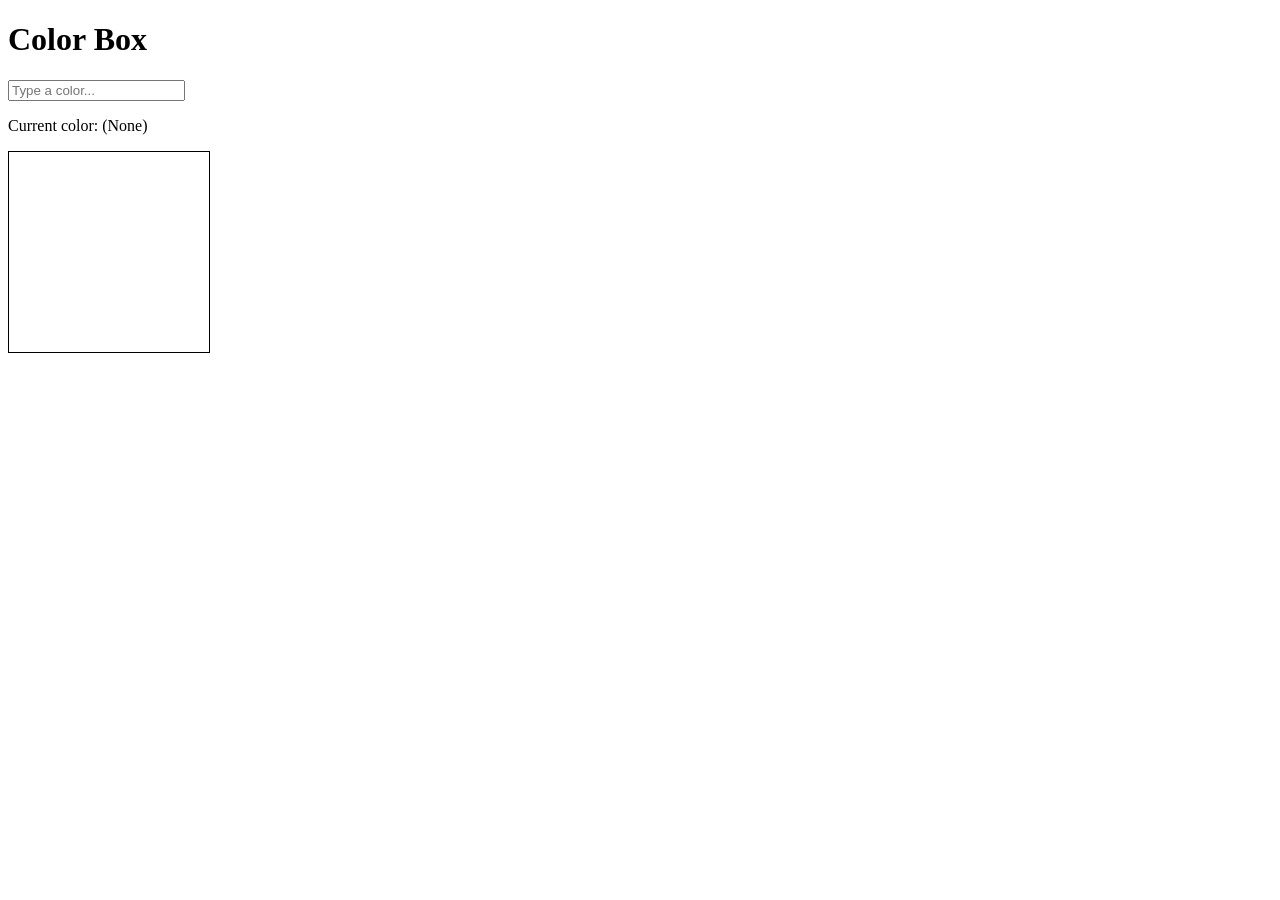
==== index.html @ 65796d03 "Learned something about DOM" ====
<!doctype html>
<html>
  <body>
    <h1>Color Box</h1>
    <input id="colorInput" placeholder="Type a color..." />
    <p id="label">Current color: (None)</p>
    <div
      id="box"
      style="
        width: 200px;
        height: 200px;
        border: 1px solid black;
        margin-top: 1rem;
      "
    ></div>

    <script>
      // Your code here

      const label = document.getElementById("label");

      const userType = document.getElementById("colorInput");
      const boxDisplay = document.getElementById("box");

      userType.addEventListener("input", (event) => {
        const color = event.target.value;

        if (color === "") {
          boxDisplay.style.backgroundColor = "white";
          label.textContent = "Current color: (none)";
        } else {
          boxDisplay.style.backgroundColor = color;
          label.textContent = `Current color: ${color}`;
        }
      });
    </script>
  </body>
</html>
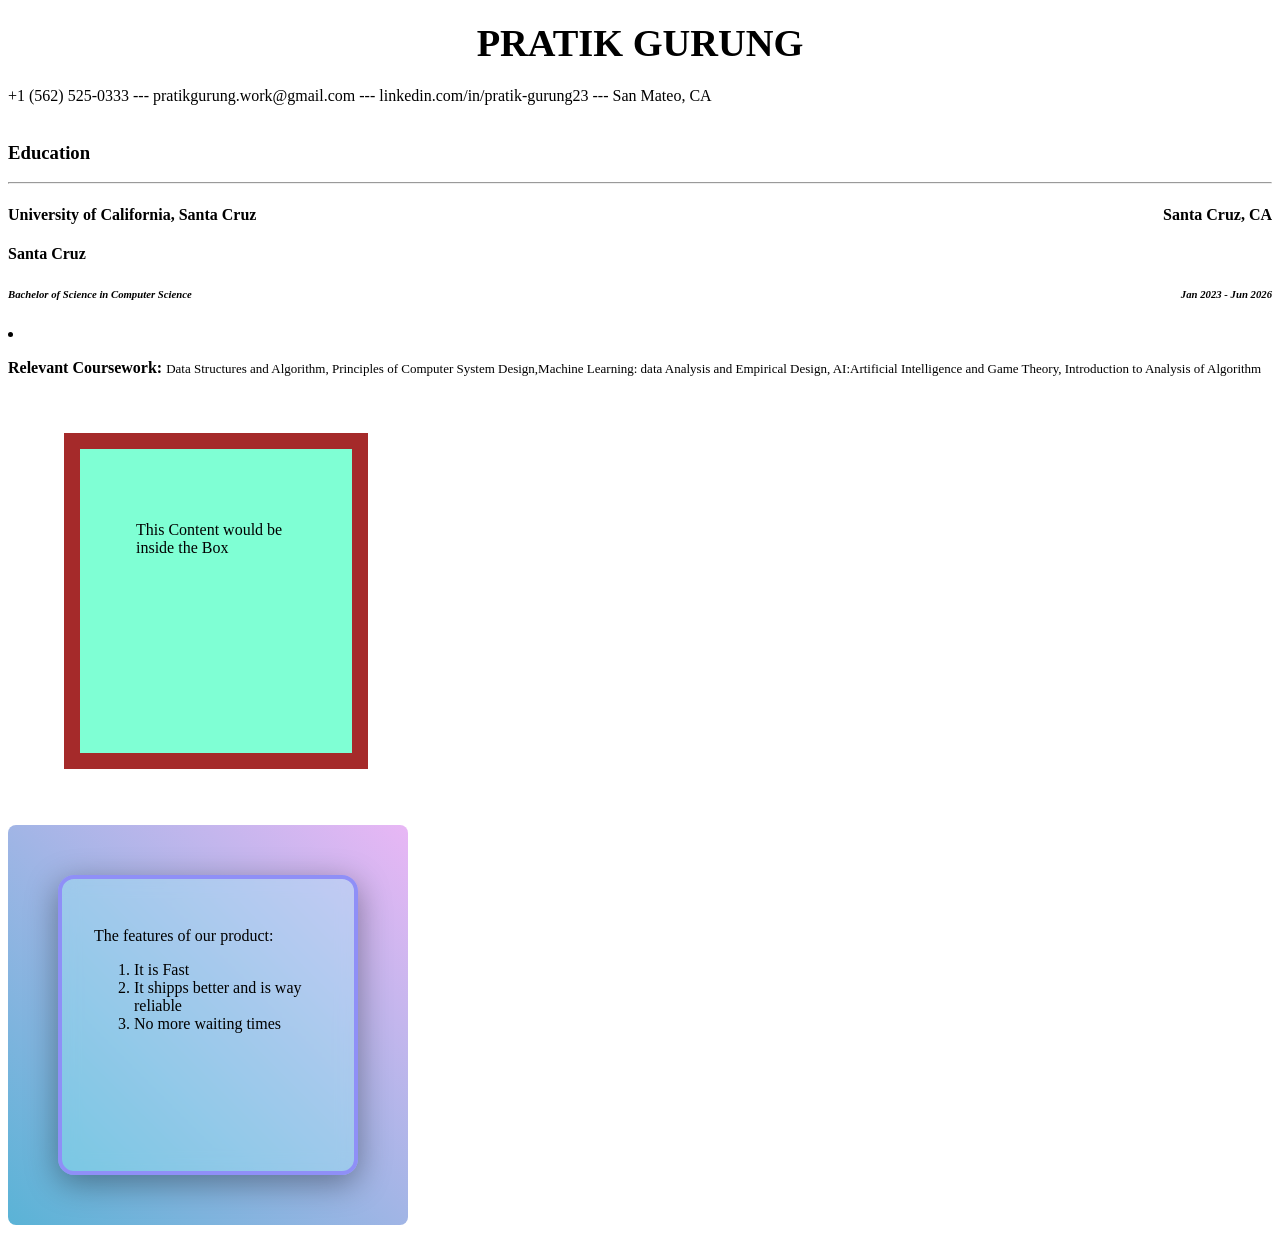
==== commit 2b3a7e38: "Learned a lot about tool grid and styling box model and hover background linear-gradient" ====
--- a/index.html
+++ b/index.html
@@ -1,38 +1,63 @@
 <!doctype html>
-<html>
+<html lang="en">
+  <head>
+    <meta charset="UTF-8" />
+    <meta name="viewport" content="width=device-width, initial-scale=1.0" />
+    <link rel="stylesheet" href="global.css" />
+    <title>PratikGurungSWE-Resume</title>
+  </head>
   <body>
-    <h1>Color Box</h1>
-    <input id="colorInput" placeholder="Type a color..." />
-    <p id="label">Current color: (None)</p>
-    <div
-      id="box"
-      style="
-        width: 200px;
-        height: 200px;
-        border: 1px solid black;
-        margin-top: 1rem;
-      "
-    ></div>
+    <header>
+      <h1 style="display: flex; justify-content: center">
+        <big> PRATIK GURUNG</big>
+      </h1>
+      <a>+1 (562) 525-0333</a>
+      <a> --- </a>
+      <a> pratikgurung.work@gmail.com</a>
+      <a> --- </a>
+      <a>linkedin.com/in/pratik-gurung23</a>
+      <a> --- </a>
+      <a> San Mateo, CA</a>
+    </header>
 
-    <script>
-      // Your code here
+    <br />
 
-      const label = document.getElementById("label");
+    <div>
+      <h3>Education</h3>
+      <hr />
+      <h4 style="display: flex; justify-content: space-between; width: 100%">
+        University of California, Santa Cruz <span>Santa Cruz, CA</span>
+      </h4>
+      <h4>Santa Cruz</h4>
+      <h6 style="display: flex; justify-content: space-between; width: 100%">
+        <i>Bachelor of Science in Computer Science</i>
+        <span> <i>Jan 2023 - Jun 2026 </i></span>
+      </h6>
+      <li>
+        <p style="font-size: medium">
+          <strong>Relevant Coursework:</strong>
+          <span style="font-size: small">
+            Data Structures and Algorithm, Principles of Computer System
+            Design,Machine Learning: data Analysis and Empirical Design,
+            AI:Artificial Intelligence and Game Theory, Introduction to Analysis
+            of Algorithm
+          </span>
+        </p>
+      </li>
+      <div class="box">
+        <p>This Content would be inside the Box</p>
+      </div>
 
-      const userType = document.getElementById("colorInput");
-      const boxDisplay = document.getElementById("box");
-
-      userType.addEventListener("input", (event) => {
-        const color = event.target.value;
-
-        if (color === "") {
-          boxDisplay.style.backgroundColor = "white";
-          label.textContent = "Current color: (none)";
-        } else {
-          boxDisplay.style.backgroundColor = color;
-          label.textContent = `Current color: ${color}`;
-        }
-      });
-    </script>
+      <div class="box-2">
+        <div class="card">
+          <p>The features of our product:</p>
+          <ol>
+            <li>It is Fast</li>
+            <li>It shipps better and is way reliable</li>
+            <li>No more waiting times</li>
+          </ol>
+        </div>
+      </div>
+    </div>
   </body>
 </html>
--- a/global.css
+++ b/global.css
@@ -0,0 +1,43 @@
+.box {
+  display: block;
+  border: 1rem solid brown;
+  background-color: aquamarine;
+  padding: 3.5rem;
+  margin: 3.5rem;
+  width: 10rem;
+  height: 12rem;
+}
+
+.box-2 {
+  background-color: rgb(193, 223, 250);
+  width: 400px;
+  height: 400px;
+  display: flex;
+  justify-content: center;
+  align-items: center;
+  /* border: 120px; */
+  box-sizing: border-box;
+  background: linear-gradient(45deg, #5ab3d6, #e8b7f5);
+  border-radius: 0.5rem;
+  perspective: 1000px;
+}
+.card {
+  background-color: rgb(153, 247, 247, 0.3);
+  backdrop-filter: blur(10px);
+  width: 300px;
+  height: 300px;
+  border: 4px solid rgb(143, 143, 247);
+  padding: 2rem;
+  /* border: 120px; */
+  margin: 0;
+  box-sizing: border-box;
+  border-radius: 1rem;
+  box-shadow: 0 8px 32px 0 rgba(0, 0, 0, 0.37);
+  transition: all 0.3s ease;
+}
+
+.card:hover {
+  transform: translateZ(50px);
+  box-shadow: 0 12px 45px 0 rgba(0, 0, 0, 0.5);
+  border-color: whitesmoke;
+}
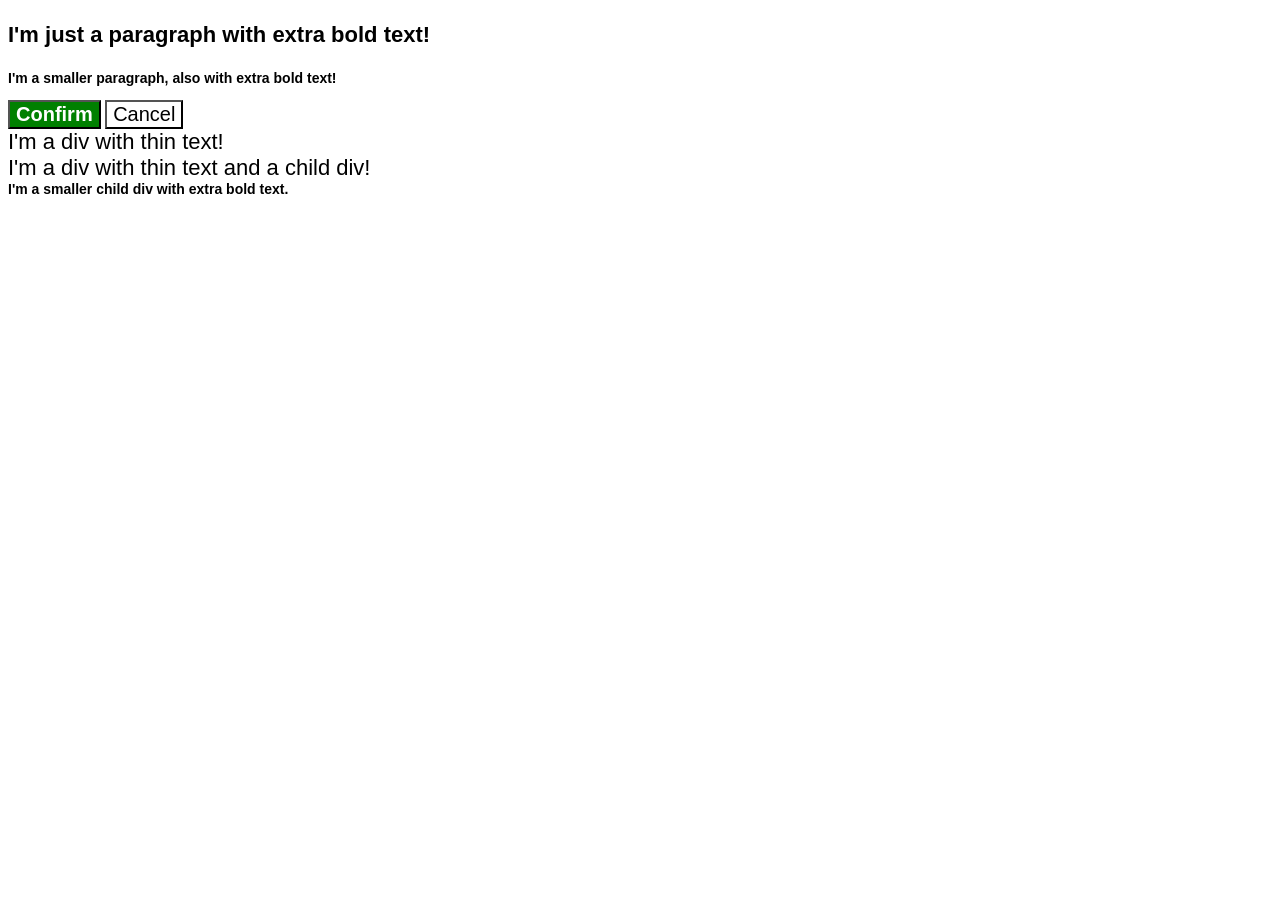
==== commit a8a9edcb: "Learned about CSS cascade Rules with chaining, Inheritence, and how id, beats classes and classes be" ====
--- a/index.html
+++ b/index.html
@@ -2,61 +2,25 @@
 <html lang="en">
   <head>
     <meta charset="UTF-8" />
+    <meta http-equiv="X-UA-Compatible" content="IE=edge" />
     <meta name="viewport" content="width=device-width, initial-scale=1.0" />
+    <title>Fix the Cascade</title>
     <link rel="stylesheet" href="global.css" />
-    <title>PratikGurungSWE-Resume</title>
   </head>
   <body>
-    <header>
-      <h1 style="display: flex; justify-content: center">
-        <big> PRATIK GURUNG</big>
-      </h1>
-      <a>+1 (562) 525-0333</a>
-      <a> --- </a>
-      <a> pratikgurung.work@gmail.com</a>
-      <a> --- </a>
-      <a>linkedin.com/in/pratik-gurung23</a>
-      <a> --- </a>
-      <a> San Mateo, CA</a>
-    </header>
+    <p class="para">I'm just a paragraph with extra bold text!</p>
+    <p class="para small-para">
+      I'm a smaller paragraph, also with extra bold text!
+    </p>
 
-    <br />
+    <button id="confirm-button" class="button confirm">Confirm</button>
+    <button id="cancel-button" class="button cancel">Cancel</button>
 
-    <div>
-      <h3>Education</h3>
-      <hr />
-      <h4 style="display: flex; justify-content: space-between; width: 100%">
-        University of California, Santa Cruz <span>Santa Cruz, CA</span>
-      </h4>
-      <h4>Santa Cruz</h4>
-      <h6 style="display: flex; justify-content: space-between; width: 100%">
-        <i>Bachelor of Science in Computer Science</i>
-        <span> <i>Jan 2023 - Jun 2026 </i></span>
-      </h6>
-      <li>
-        <p style="font-size: medium">
-          <strong>Relevant Coursework:</strong>
-          <span style="font-size: small">
-            Data Structures and Algorithm, Principles of Computer System
-            Design,Machine Learning: data Analysis and Empirical Design,
-            AI:Artificial Intelligence and Game Theory, Introduction to Analysis
-            of Algorithm
-          </span>
-        </p>
-      </li>
-      <div class="box">
-        <p>This Content would be inside the Box</p>
-      </div>
-
-      <div class="box-2">
-        <div class="card">
-          <p>The features of our product:</p>
-          <ol>
-            <li>It is Fast</li>
-            <li>It shipps better and is way reliable</li>
-            <li>No more waiting times</li>
-          </ol>
-        </div>
+    <div class="text">I'm a div with thin text!</div>
+    <div class="text">
+      I'm a div with thin text and a child div!
+      <div class="text child">
+        I'm a smaller child div with extra bold text.
       </div>
     </div>
   </body>
--- a/global.css
+++ b/global.css
@@ -1,43 +1,43 @@
-.box {
-  display: block;
-  border: 1rem solid brown;
-  background-color: aquamarine;
-  padding: 3.5rem;
-  margin: 3.5rem;
-  width: 10rem;
-  height: 12rem;
+body {
+  font-family: Arial, Helvetica, sans-serif;
 }
 
-.box-2 {
-  background-color: rgb(193, 223, 250);
-  width: 400px;
-  height: 400px;
-  display: flex;
-  justify-content: center;
-  align-items: center;
-  /* border: 120px; */
-  box-sizing: border-box;
-  background: linear-gradient(45deg, #5ab3d6, #e8b7f5);
-  border-radius: 0.5rem;
-  perspective: 1000px;
-}
-.card {
-  background-color: rgb(153, 247, 247, 0.3);
-  backdrop-filter: blur(10px);
-  width: 300px;
-  height: 300px;
-  border: 4px solid rgb(143, 143, 247);
-  padding: 2rem;
-  /* border: 120px; */
-  margin: 0;
-  box-sizing: border-box;
-  border-radius: 1rem;
-  box-shadow: 0 8px 32px 0 rgba(0, 0, 0, 0.37);
-  transition: all 0.3s ease;
+.para {
+  font-size: 22px;
+  font-weight: 800;
 }
 
-.card:hover {
-  transform: translateZ(50px);
-  box-shadow: 0 12px 45px 0 rgba(0, 0, 0, 0.5);
-  border-color: whitesmoke;
+.para.small-para {
+  color: hsl(0, 0%, 0%);
+  font-weight: 800;
 }
+
+.small-para {
+  font-size: 14px;
+}
+
+#confirm-button,
+.confirm {
+  background: green;
+  color: white;
+  font-weight: bold;
+}
+
+#cancel-button,
+.button {
+  background-color: rgb(255, 255, 255);
+  color: rgb(0, 0, 0);
+  font-size: 20px;
+}
+
+.text.child {
+  color: rgb(0, 0, 0);
+  font-weight: 800;
+  font-size: 14px;
+}
+
+.text {
+  color: rgb(0, 0, 0);
+  font-size: 22px;
+  font-weight: 100;
+}
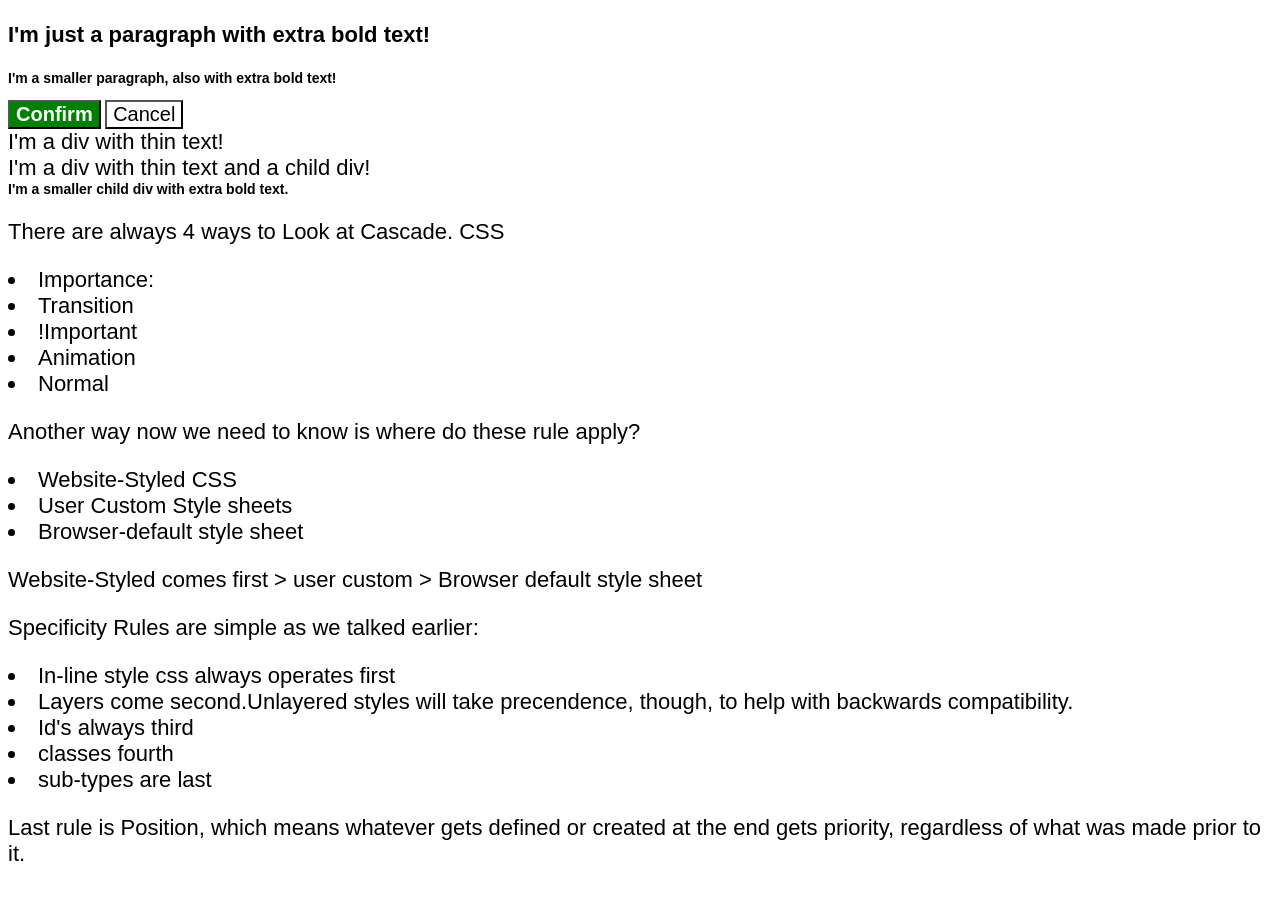
==== commit a79512da: "Learned new rules for CSS, Cascading" ====
--- a/index.html
+++ b/index.html
@@ -22,6 +22,35 @@
       <div class="text child">
         I'm a smaller child div with extra bold text.
       </div>
+    <p>There are always 4 ways to Look at Cascade. CSS
+      <li>Importance:</li>
+      <li>Transition</li>
+      <li>!Important</li>
+      <li>Animation</li>
+      <li>Normal</li>
+    </p>
+
+    <p>Another way now we need to know is where do these rule apply?
+      <li>Website-Styled CSS</li>
+      <li>User Custom Style sheets</li>
+      <li>Browser-default style sheet</li>
+      <p>Website-Styled comes first > user custom > Browser default style sheet</p>
+    </p>
+
+    <p>Specificity Rules are simple as we talked earlier:
+      <li>In-line style css always operates first</li>
+      <li>Layers come second.Unlayered styles will take precendence, 
+        though, to help with backwards compatibility.</li>
+      <li>Id's always third</li>
+      <li>classes fourth</li>
+      <li>sub-types are last</li>
+    </p>
+    
+    <p>Last rule is Position, which means whatever gets defined
+      or created at the end gets priority, regardless of what was made
+      prior to it.
+    </p>
+
     </div>
   </body>
 </html>
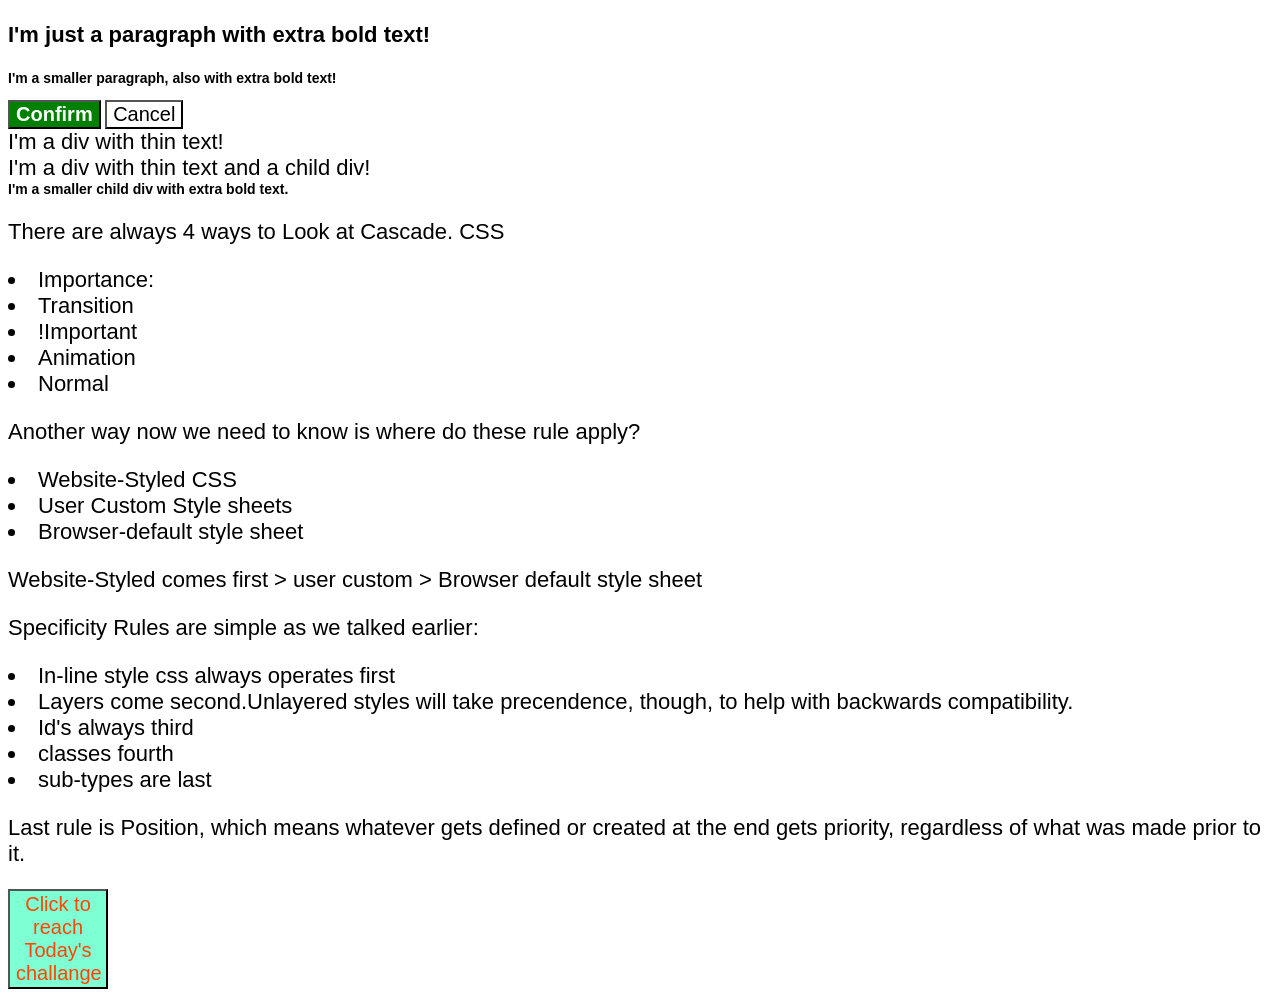
==== commit 5c69f3d9: "Finished box model concepts inline vs block model concepts with basic example practice" ====
--- a/index.html
+++ b/index.html
@@ -51,6 +51,9 @@
       prior to it.
     </p>
 
-    </div>
+    <button id="next-button" class="button next">
+      <a href="Sunday/life.html">Click to reach Today's challange</a>
+    </button>
+  
   </body>
 </html>
--- a/global.css
+++ b/global.css
@@ -41,3 +41,44 @@
   font-size: 22px;
   font-weight: 100;
 }
+
+#next-button,
+.next {
+  background-color: aquamarine;
+  text-align: center;
+  box-sizing: border-box;
+  width: 100px;
+  height: 100px;
+}
+
+#next-button a {
+  color: orangered;
+  text-decoration: none;
+}
+
+.one {
+  background-color: lightpink;
+  border: 5px solid blue;
+  box-sizing: content-box;
+  width: 400px;
+  height: 60px;
+  padding: 17px;
+  margin-bottom: 15px;
+}
+
+.two {
+  background-color: cadetblue;
+  border: 5px solid purple;
+  box-sizing: content-box;
+  width: 435px;
+  margin-bottom: 15px;
+}
+
+.three {
+  background-color: bisque;
+  border: 5px solid rgb(58, 25, 25);
+  width: 400px;
+  height: 60px;
+  margin-left: auto;
+  padding: 17px;
+}
